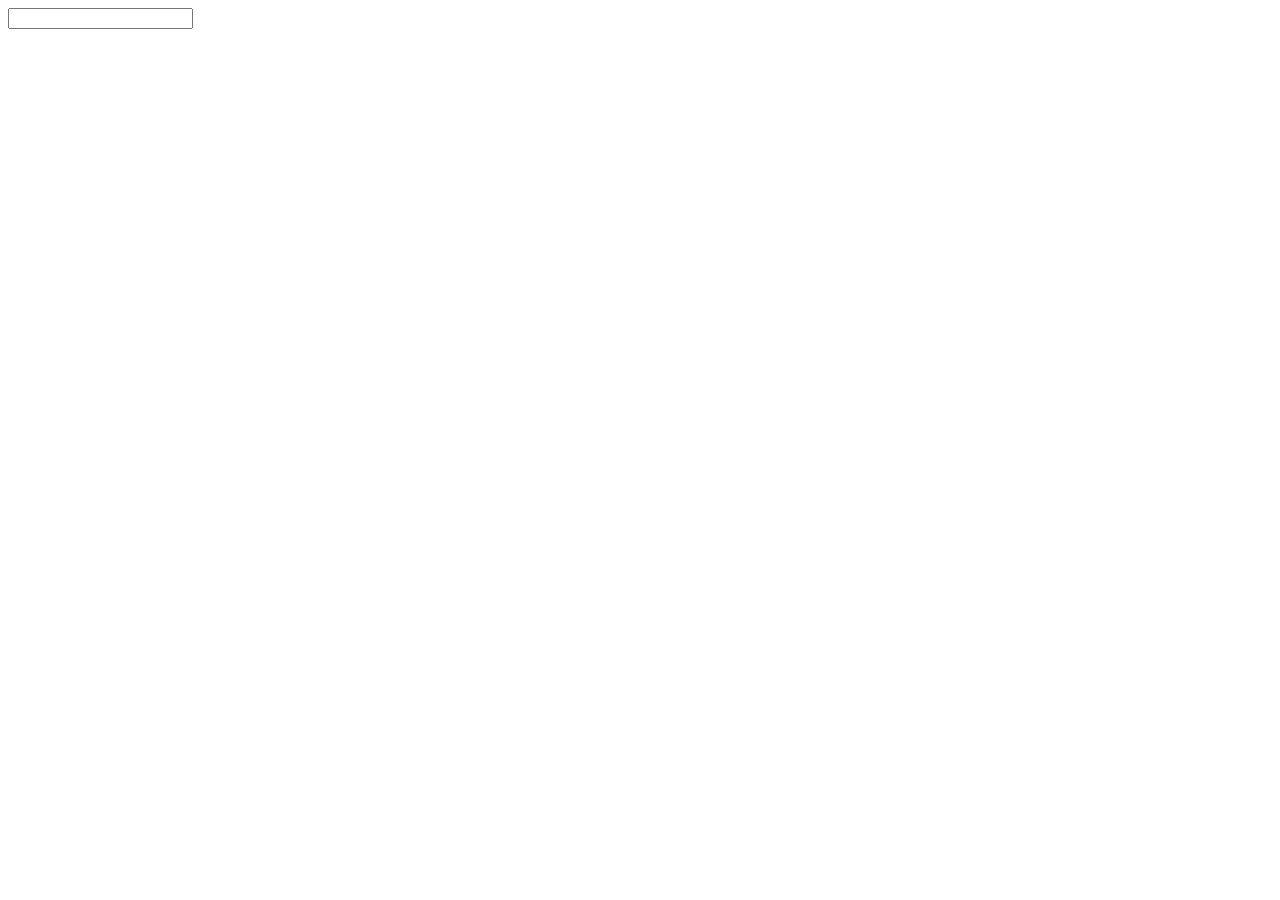
==== 003 - Items Filter/index.html @ 1500011f "V1.0.0" ====
<!DOCTYPE html>
<html lang="en">
<head>
    <meta charset="UTF-8">
    <meta http-equiv="X-UA-Compatible" content="IE=edge">
    <meta name="viewport" content="width=device-width, initial-scale=1.0">
    <title>Filter</title>
</head>
<body>
    <div class="container">
        <nav>
            <input type="text" class="nav-search">
        </nav>
        <aside class="side-filter-menu">

        </aside>
        <main class="items-display">
            <div class="items">
                <img src="">
            </div>
        </main>
    </div>
</body>
</html>
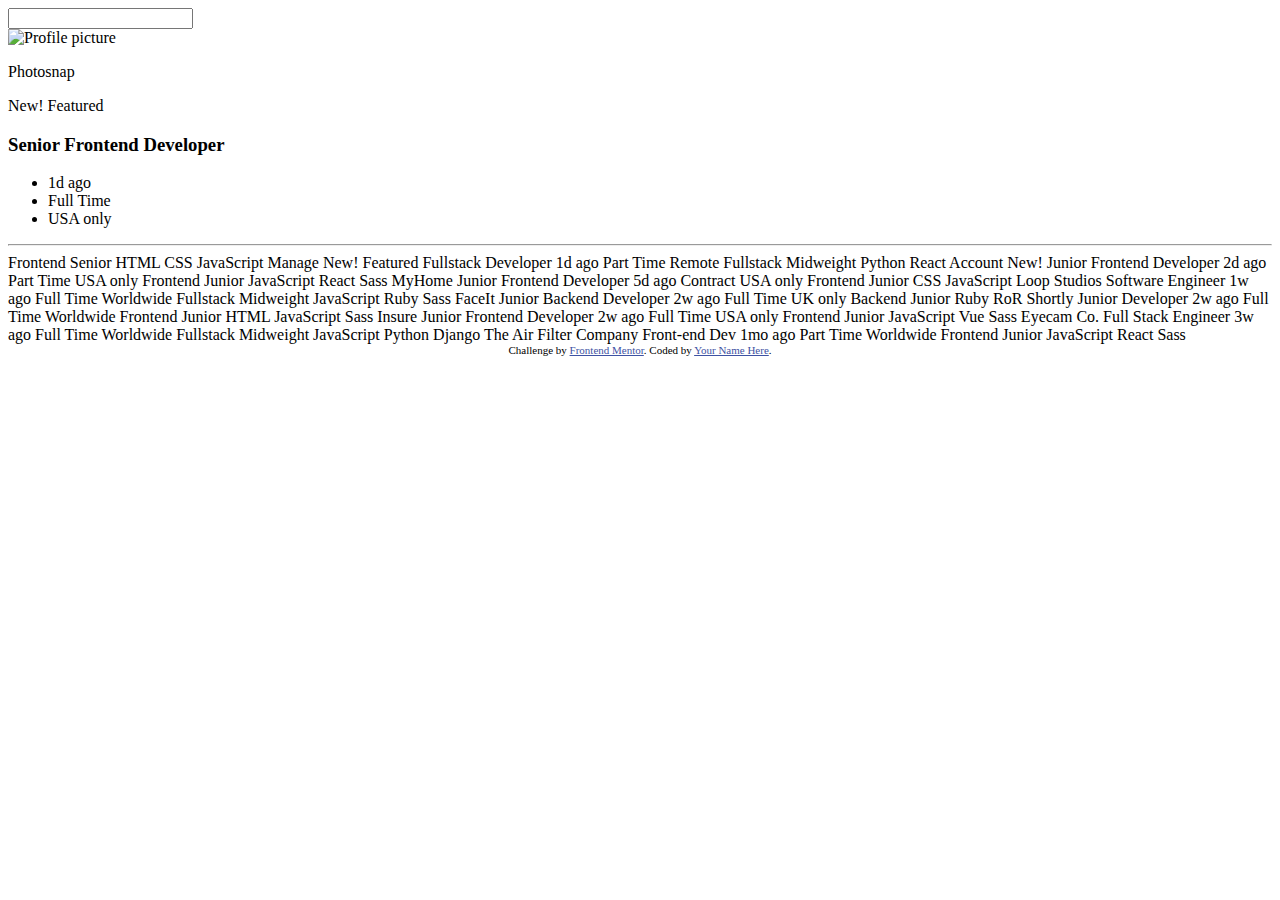
==== commit ed55c417: "Side Menu and Modal with mobile responsiveness" ====
--- a/003 - Items Filter/index.html
+++ b/003 - Items Filter/index.html
@@ -1,24 +1,231 @@
 <!DOCTYPE html>
 <html lang="en">
 <head>
-    <meta charset="UTF-8">
-    <meta http-equiv="X-UA-Compatible" content="IE=edge">
-    <meta name="viewport" content="width=device-width, initial-scale=1.0">
-    <title>Filter</title>
+  <meta charset="UTF-8">
+  <meta name="viewport" content="width=device-width, initial-scale=1.0"> <!-- displays site properly based on user's device -->
+
+  <link rel="icon" type="image/png" sizes="32x32" href="./images/favicon-32x32.png">
+  
+  <title>Frontend Mentor | Job Listings</title>
+
+  <!-- Feel free to remove these styles or customise in your own stylesheet 👍 -->
+  <style>
+    .attribution { font-size: 11px; text-align: center; }
+    .attribution a { color: hsl(228, 45%, 44%); }
+  </style>
 </head>
 <body>
+  <div class="navbar">
     <div class="container">
-        <nav>
-            <input type="text" class="nav-search">
-        </nav>
-        <aside class="side-filter-menu">
-
-        </aside>
-        <main class="items-display">
-            <div class="items">
-                <img src="">
-            </div>
-        </main>
+      <nav>
+        <input type="text">
+      </nav>
     </div>
+  </div>
+
+  <section id="profiles-section">
+    <div class="container">
+      <div class="profile">
+        <div class="info-col">
+          <img src="images/account.svg" alt="Profile picture">
+          <div class="info-col-details">
+            <p>Photosnap</p>
+            <span class="span-new">
+              New!
+            </span>
+            <span class="span-featured">
+              Featured
+            </span>
+            <h3>Senior Frontend Developer</h3>
+            <ul>
+              <li class="time">1d ago</li>
+              <li>
+                Full Time</li>
+                <li>
+                USA only
+                </li>
+            </ul>
+          </div>
+          <hr>
+          <div class="tags-col">
+            <span></span>
+            <span></span>
+            <span></span>
+            <span></span>
+            <span></span>
+          </div>
+        </div>
+      </div>
+    </div>
+  </section>
+  
+  <!-- Item Start -->
+
+  <!-- Role -->
+  Frontend
+  <!-- Level -->
+  Senior
+  <!-- Languages -->
+  HTML
+  CSS
+  JavaScript
+  <!-- Item End -->
+
+  <!-- Item Start -->
+  Manage
+  New!
+  Featured
+  Fullstack Developer
+  1d ago
+  Part Time
+  Remote
+  <!-- Role -->
+  Fullstack
+  <!-- Level -->
+  Midweight
+  <!-- Languages -->
+  Python
+  <!-- Tools -->
+  React
+  <!-- Item End -->
+
+  <!-- Item Start -->
+  Account
+  New!
+  Junior Frontend Developer
+  2d ago
+  Part Time
+  USA only
+  <!-- Role -->
+  Frontend
+  <!-- Level -->
+  Junior
+  <!-- Languages -->
+  JavaScript
+  <!-- Tools -->
+  React
+  Sass
+  <!-- Item End -->
+
+  <!-- Item Start -->
+  MyHome
+  Junior Frontend Developer
+  5d ago
+  Contract
+  USA only
+  <!-- Role -->
+  Frontend
+  <!-- Level -->
+  Junior
+  <!-- Languages -->
+  CSS
+  JavaScript
+  <!-- Item End -->
+
+  <!-- Item Start -->
+  Loop Studios
+  Software Engineer
+  1w ago
+  Full Time
+  Worldwide
+  <!-- Role -->
+  Fullstack
+  <!-- Level -->
+  Midweight
+  <!-- Languages -->
+  JavaScript
+  Ruby
+  <!-- Tools -->
+  Sass
+  <!-- Item End -->
+
+  <!-- Item Start -->
+  FaceIt
+  Junior Backend Developer
+  2w ago
+  Full Time
+  UK only
+  <!-- Role -->
+  Backend
+  <!-- Level -->
+  Junior
+  <!-- Languages -->
+  Ruby
+  <!-- Tools -->
+  RoR
+  <!-- Item End -->
+
+  <!-- Item Start -->
+  Shortly
+  Junior Developer
+  2w ago
+  Full Time
+  Worldwide
+  <!-- Role -->
+  Frontend
+  <!-- Level -->
+  Junior
+  <!-- Languages -->
+  HTML
+  JavaScript
+  <!-- Tools -->
+  Sass
+  <!-- Item End -->
+
+  <!-- Item Start -->
+  Insure
+  Junior Frontend Developer
+  2w ago
+  Full Time
+  USA only
+  <!-- Role -->
+  Frontend
+  <!-- Level -->
+  Junior
+  <!-- Languages -->
+  JavaScript
+  <!-- Tools -->
+  Vue
+  Sass
+  <!-- Item End -->
+
+  <!-- Item Start -->
+  Eyecam Co.
+  Full Stack Engineer
+  3w ago
+  Full Time
+  Worldwide
+  <!-- Role -->
+  Fullstack
+  <!-- Level -->
+  Midweight
+  <!-- Languages -->
+  JavaScript
+  Python
+  <!-- Tools -->
+  Django
+  <!-- Item End -->
+
+  <!-- Item Start -->
+  The Air Filter Company
+  Front-end Dev
+  1mo ago
+  Part Time
+  Worldwide
+  <!-- Role -->
+  Frontend
+  <!-- Level -->
+  Junior
+  <!-- Languages -->
+  JavaScript
+  <!-- Tools -->
+  React
+  Sass
+  <!-- Item End -->
+  
+  <div class="attribution">
+    Challenge by <a href="https://www.frontendmentor.io?ref=challenge" target="_blank">Frontend Mentor</a>. 
+    Coded by <a href="#">Your Name Here</a>.
+  </div>
 </body>
 </html>